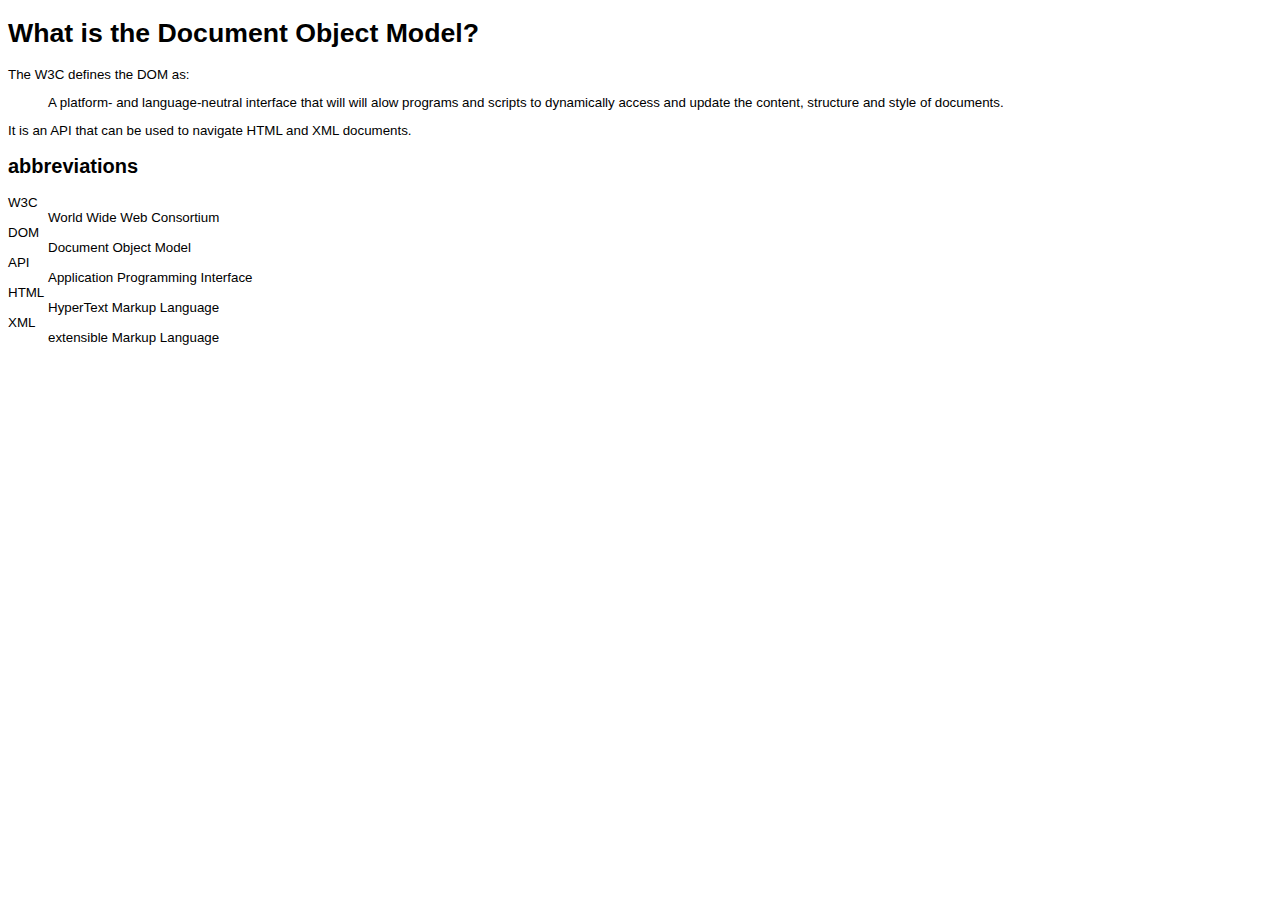
==== JavaScript-DOM/8.4/Explanation.html @ 80270082 "no message" ====
<!DOCTYPE html>
<html lang="en">
	<head>
		<meta charset="utf-8" />
		<title>Explaining the Document Object Model</title>
		<link rel="stylesheet" type="text/css" href="styles/typography.css">
		<script type="text/javascript" src="scripts/addLoadEvent.js"></script>
		<script type="text/javascript" src="scripts/displayAbbreviations.js"></script>
	</head>
	<body>
		<h1>What is the Document Object Model?</h1>
	<p>
	The <abbr title="World Wide Web Consortium">W3C</abbr> defines
	  the <abbr title="Document Object Model">DOM</abbr> as:
	</p>
	<blockquote cite="http://www.w3.org/DOM/">
	<p>
		A platform- and language-neutral interface that will will alow programs
		  and scripts to dynamically access and update the
		  content, structure and style of documents.
	</p>
	</blockquote>
	<p>
		It is an <abbr title="Application Programming Interface">API</abbr>
		  that can be used to navigate <abbr title="HyperText Markup Language">
		  HTML</abbr> and <abbr title="extensible Markup Language">XML</abbr> documents.
	</p>

	</body>
</html>
---- JavaScript-DOM/8.4/styles/typography.css ----
body {
	font-family: "Helvetica", "Arial", sans-serif;
	font-size: 10pt;
}
abbr {
	text-decoration: none;
	border: 0;
	font-style: normal;
}
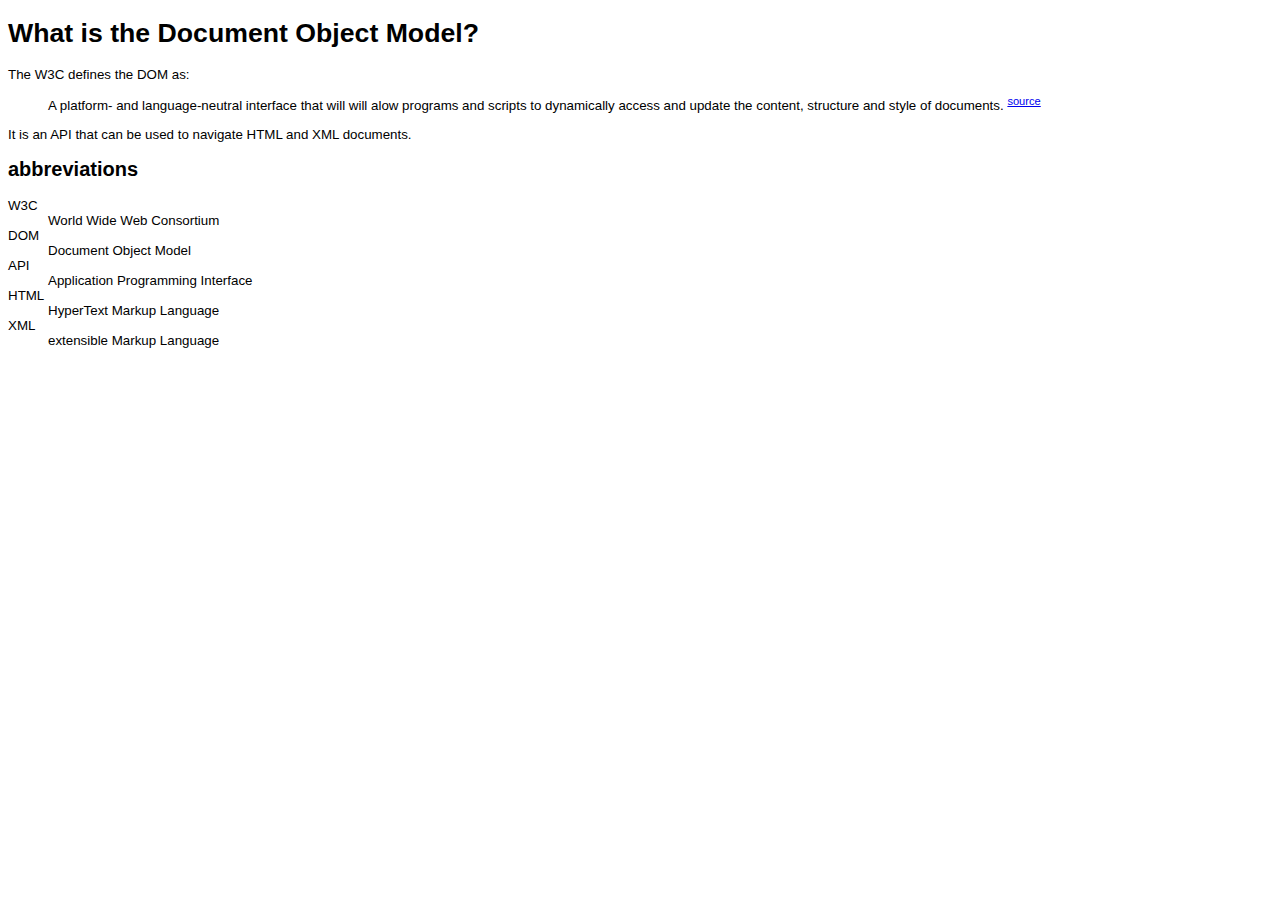
==== commit 97137d95: "no message" ====
--- a/JavaScript-DOM/8.4/Explanation.html
+++ b/JavaScript-DOM/8.4/Explanation.html
@@ -6,6 +6,7 @@
 		<link rel="stylesheet" type="text/css" href="styles/typography.css">
 		<script type="text/javascript" src="scripts/addLoadEvent.js"></script>
 		<script type="text/javascript" src="scripts/displayAbbreviations.js"></script>
+		<script type="text/javascript" src="scripts/displayCitations.js"></script>
 	</head>
 	<body>
 		<h1>What is the Document Object Model?</h1>
